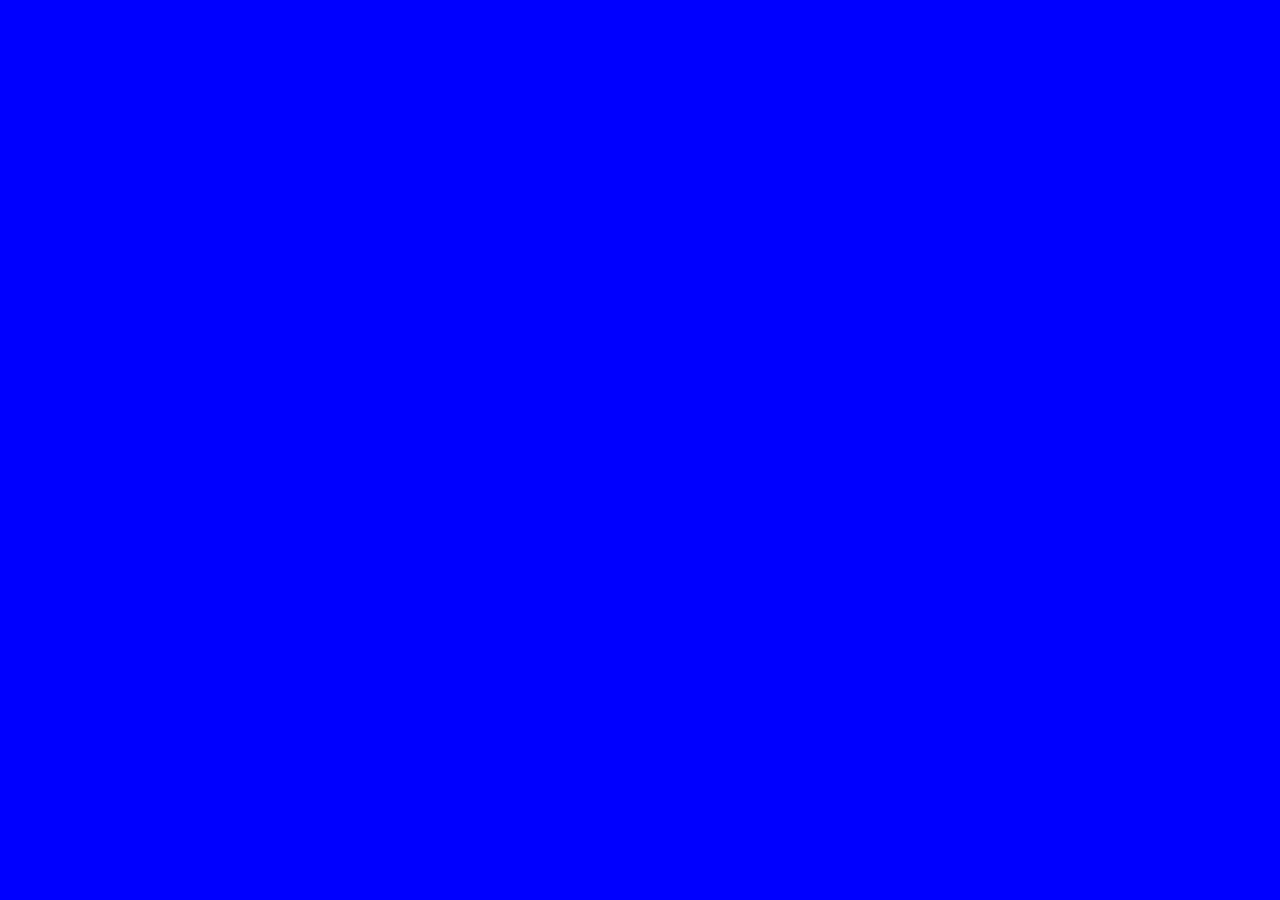
==== test-html.html @ 0dfe036b "[add] html and scss" ====
<!DOCTYPE html>
<html lang="en">
<head>
    <meta charset="UTF-8">
    <meta name="viewport" content="width=device-width, initial-scale=1.0">
    <title>Document</title>
    <link rel="stylesheet" type="text/css" href="styles.css" />
</head>
<body>
    
</body>
</html>
---- styles.css ----
body {
  background-color: blue;
}

/*# sourceMappingURL=styles.css.map */
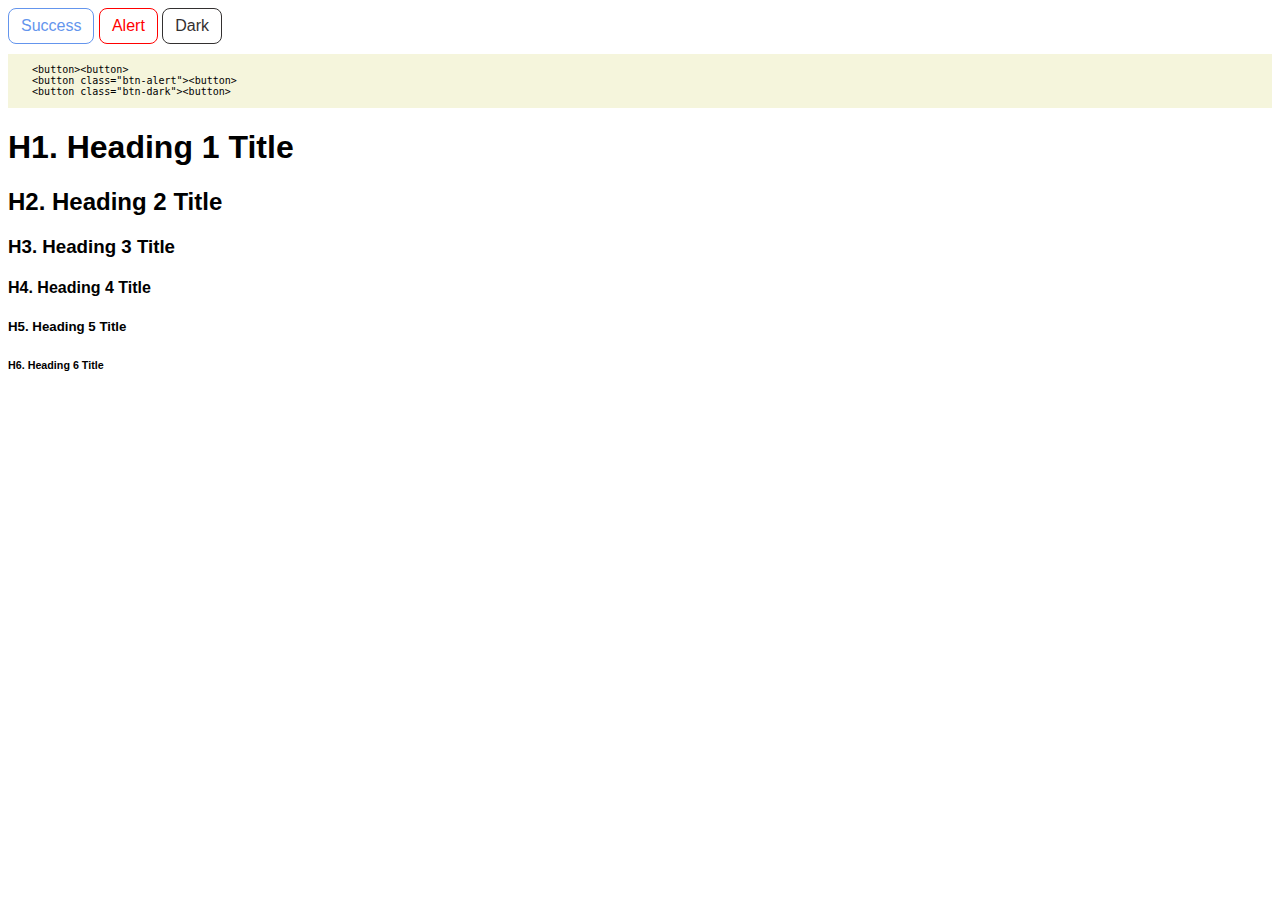
==== commit f53bcb1f: "[add] custom css variables" ====
--- a/test-html.html
+++ b/test-html.html
@@ -1,12 +1,41 @@
 <!DOCTYPE html>
 <html lang="en">
+
 <head>
     <meta charset="UTF-8">
     <meta name="viewport" content="width=device-width, initial-scale=1.0">
     <title>Document</title>
     <link rel="stylesheet" type="text/css" href="styles.css" />
 </head>
+
 <body>
-    
+    <div>
+        <div>
+            <button>Success</button>
+            <button class="btn-alert">Alert</button>
+            <button class="btn-dark">Dark</button>
+        </div>
+
+        <div>
+            <pre>
+    &lt;button&gt;&lt;button&gt;
+    &lt;button class="btn-alert"&gt;&lt;button&gt;
+    &lt;button class="btn-dark"&gt;&lt;button&gt;
+        </pre>
+        </div>
+    </div>
+
+    <div>
+        <h1>H1. Heading 1 Title</h1>
+        <h2>H2. Heading 2 Title</h2>
+        <h3>H3. Heading 3 Title</h3>
+        <h4>H4. Heading 4 Title</h4>
+        <h5>H5. Heading 5 Title</h5>
+        <h6>H6. Heading 6 Title</h6>
+
+
+    </div>
+
 </body>
+
 </html>--- a/styles.css
+++ b/styles.css
@@ -1,5 +1,41 @@
+:root {
+  --base-font-size: 16px;
+  --bg-color: white;
+  --fg-color: cornflowerblue;
+  --font-family: -apple-system, BlinkMacSystemFont, "Segoe UI", Roboto, Helvetica, Arial, sans-serif, "Apple Color Emoji", "Segoe UI Emoji", "Segoe UI Symbol";
+}
+
 body {
-  background-color: blue;
+  font-family: var(--font-family);
+}
+
+button {
+  padding: 0.5em 0.75em;
+  background-color: var(--bg-color);
+  border: 1px solid;
+  color: var(--fg-color);
+  border-radius: 0.5em;
+  font-size: var(--base-font-size);
+  transition: 200ms;
+}
+
+button:hover {
+  background-color: var(--fg-color);
+  color: var(--bg-color);
+}
+
+button.btn-alert {
+  --fg-color: red;
+}
+
+button.btn-dark {
+  --fg-color: rgb(51, 48, 48);
+}
+
+pre {
+  font-size: 10px;
+  background-color: beige;
+  padding: 10px 10px 0px 0px;
 }
 
 /*# sourceMappingURL=styles.css.map */
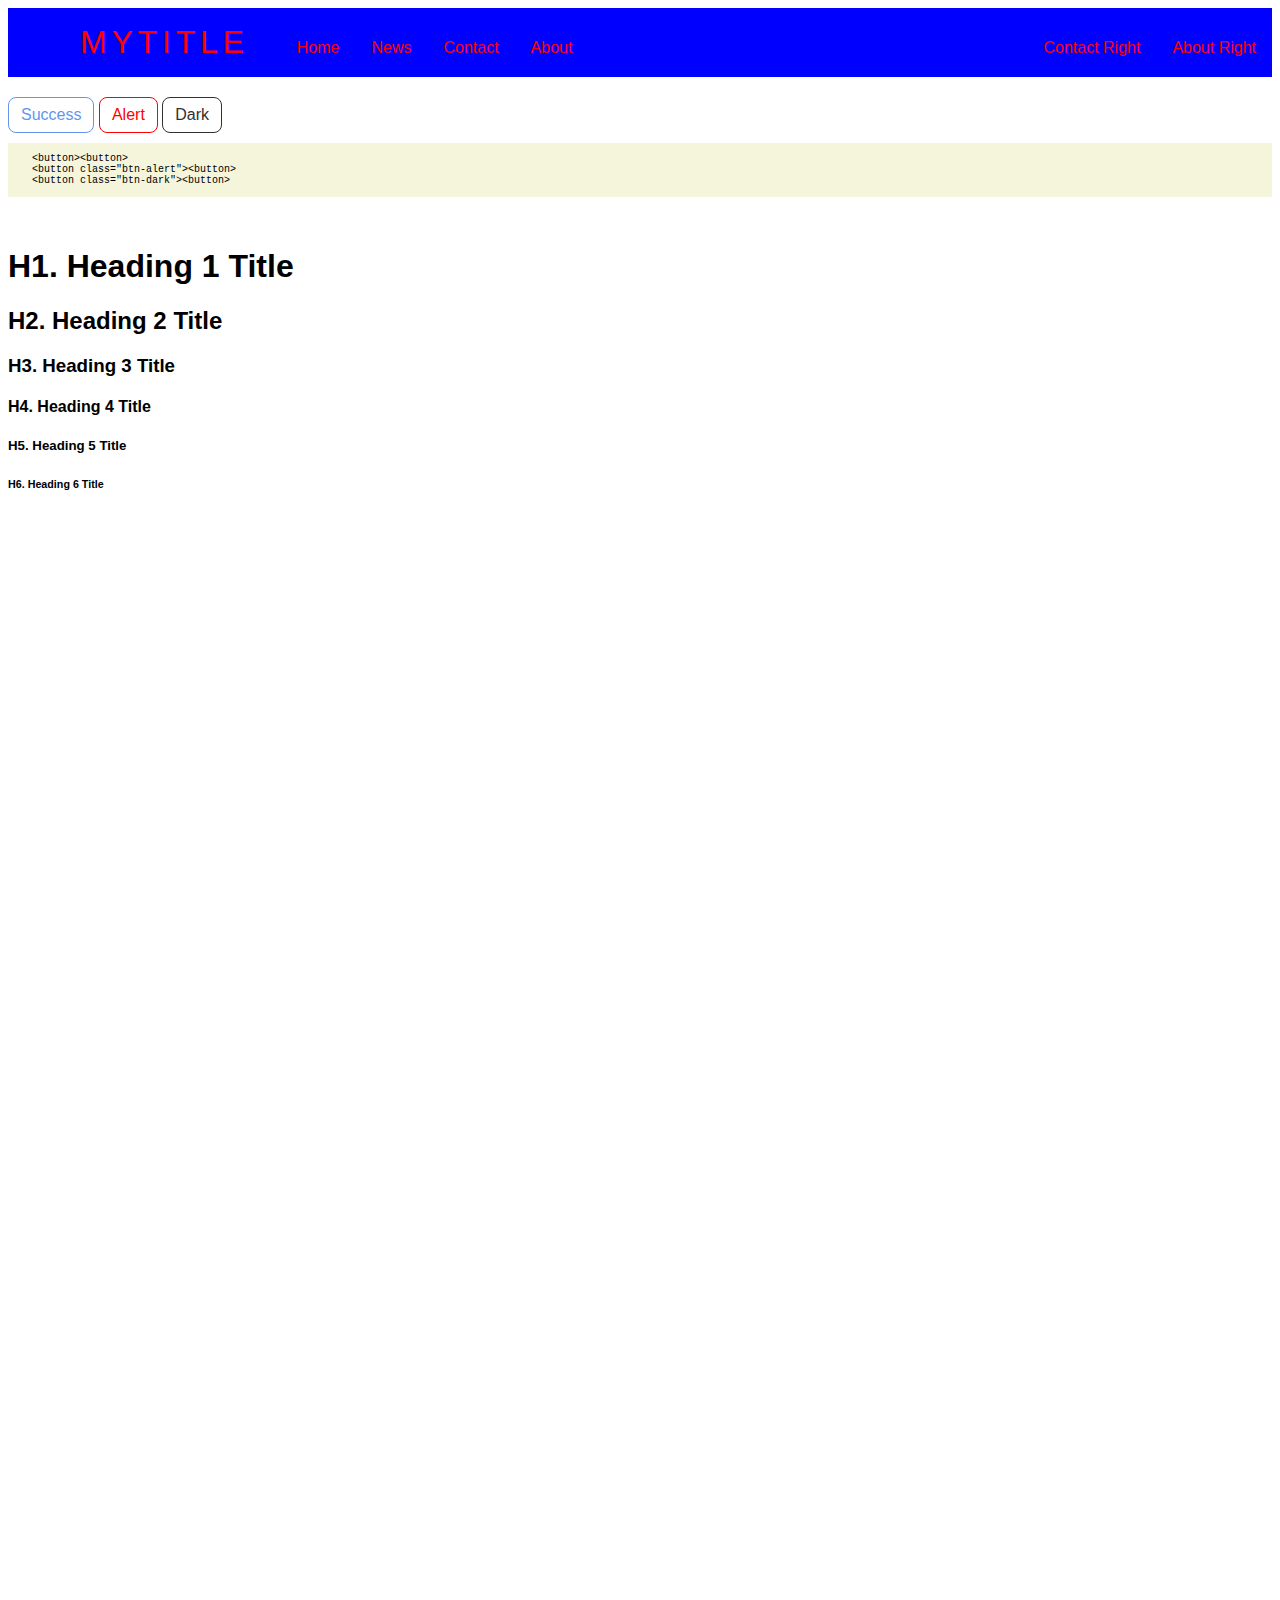
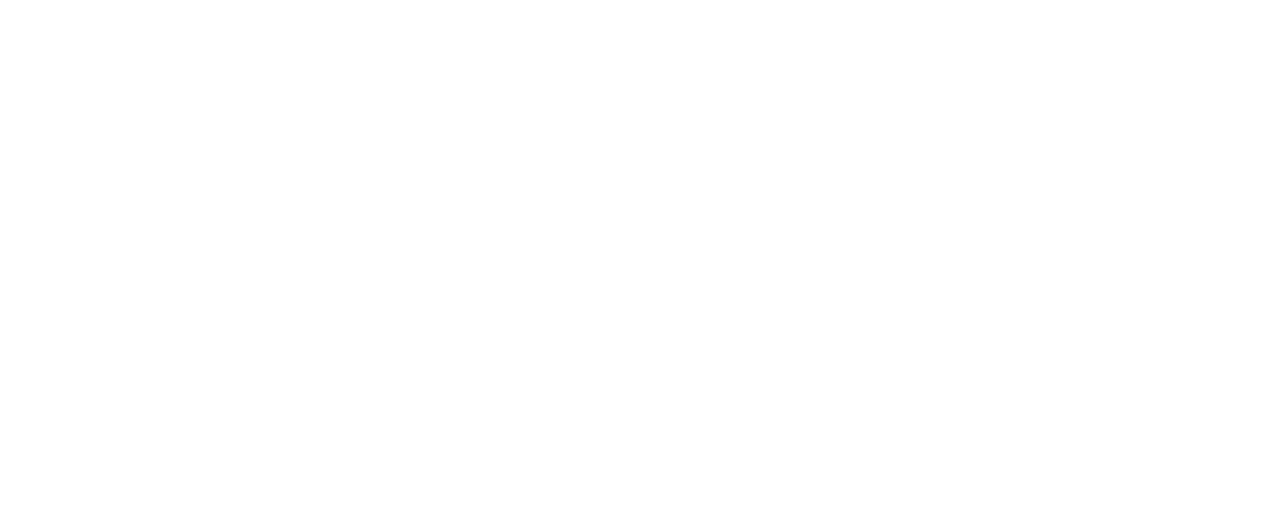
==== commit 6faa7878: "[add] nav bar" ====
--- a/test-html.html
+++ b/test-html.html
@@ -9,7 +9,35 @@
 </head>
 
 <body>
-    <div>
+    <nav class="navbar">
+        <ul>
+            <li><a class="title" heref="#">MYTITLE</a></li>
+            <li><a href="#">Home</a>
+                <ul class="dropdown">
+                    <li><a href="#">Sub-1</a></li>
+                    <li><a href="#">Sub-2</a></li>
+                    <li><a href="#">Sub-3</a></li>
+
+                </ul>
+            </li>
+            <li><a href="#">News</a>
+                <ul class="dropdown">
+                    <li><a href="#">Sub-1</a></li>
+                    <li><a href="#">Sub-2</a></li>
+                    <li><a href="#">Sub-3</a></li>
+                </ul>
+            </li>
+            <li><a href="#">Contact</a></li>
+            <li><a href="#">About</a></li>
+          </ul>
+
+          <ul>
+            <li><a href="#">Contact Right</a></li>
+            <li><a href="#">About Right</a></li>
+          </ul>
+    </nav>
+
+    <div class="buttons-section">
         <div>
             <button>Success</button>
             <button class="btn-alert">Alert</button>
@@ -36,6 +64,8 @@
 
     </div>
 
+    <div class="to-the-end"></div>
+
 </body>
 
 </html>--- a/styles.css
+++ b/styles.css
@@ -7,6 +7,68 @@
 
 body {
   font-family: var(--font-family);
+}
+
+nav.navbar {
+  background-color: blue;
+  display: flex;
+  justify-content: space-between;
+  flex-direction: row;
+  align-items: baseline;
+}
+nav.navbar ul {
+  display: flex;
+  list-style-type: none;
+  align-items: baseline;
+}
+nav.navbar ul li {
+  position: relative;
+}
+nav.navbar ul li .dropdown a {
+  color: green;
+}
+nav.navbar ul li ul {
+  visibility: hidden;
+  opacity: 0;
+  min-width: 5rem;
+  position: absolute;
+  left: 0;
+  display: none;
+  padding-inline-start: 0px;
+}
+nav.navbar ul li .title {
+  font-weight: normal;
+  font-weight: normal;
+  font-size: 2em;
+  letter-spacing: 0.15em;
+  margin-bottom: 0;
+  padding: 0 1em;
+}
+nav.navbar ul li a {
+  display: block;
+  color: red;
+  padding: 0.25em 1em;
+  text-decoration: none;
+  transition: 300ms;
+}
+nav.navbar ul li a:hover {
+  background-color: yellow;
+  visibility: visible;
+  opacity: 1;
+  display: block;
+}
+nav.navbar ul li a:active {
+  background-color: orange;
+}
+nav.navbar ul li:hover > ul, nav.navbar ul a:hover {
+  background-color: orange;
+  visibility: visible;
+  opacity: 1;
+  display: block;
+}
+
+.buttons-section {
+  padding: 20px 0px;
 }
 
 button {
@@ -38,4 +100,8 @@
   padding: 10px 10px 0px 0px;
 }
 
+.to-the-end {
+  height: 1600px;
+}
+
 /*# sourceMappingURL=styles.css.map */
